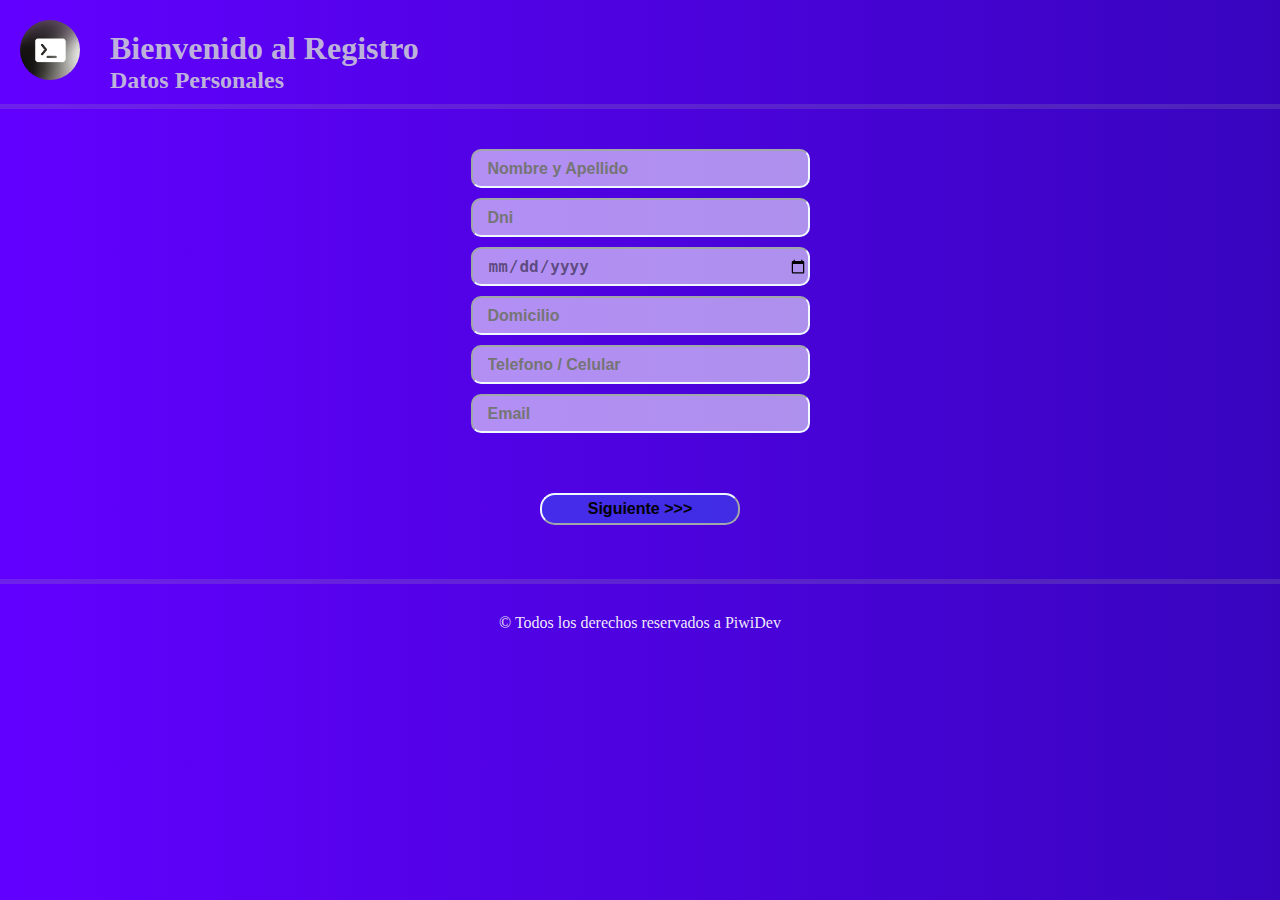
==== registro.html @ c5bbf394 "Primer commit" ====
<!DOCTYPE html>
<html lang="en">
<head>
    <meta charset="UTF-8">
    <meta http-equiv="X-UA-Compatible" content="IE=edge">
    <meta name="viewport" content="width=device-width, initial-scale=1.0">
    <title>Registro</title>
    <link rel="stylesheet" href="css/registro.css">
</head>
<body>
    <header>
        <div class="contenedor-imgH">
            <img src="recursos/channels4_profile.jpg" alt="logo principal" class="logo">
        </div>

        <div class="contenedor-titulo">
            <h1>Bienvenido al Registro</h1>
            <h2 class="titulo-secundario">Datos Personales</h2>
        </div>

    </header>

    <main>
        <div class="contenedor-datPersonales">
            <form action="" class="form-datos">
                <input type="text" name="" id="" class="inpNomApe" placeholder="Nombre y Apellido">
                <input type="number" name="" id="" class="inpDni" placeholder="Dni">
                <input type="date" name="fechaNacimiento" id="" class="inpFechNac">
                <input type="text" name="" id="" class="inpDomic" placeholder="Domicilio">
                <input type="tel" name="" id="" class="inpTel" placeholder="Telefono / Celular">
                <input type="email" name="" id="" class="inpEmail" placeholder="Email">
            </form>
            <div class="contenedor-btnsiguiente">
                <button id="btnSiguiente" class="btnSiguiente">Siguiente >>></button>
            </div>
        </div>

        <div class="contenedor-Formacion ocultar" >
            <form action="" class="form-formacion" id="form-formacion">
                <input type="text" name="" id="" placeholder="Ingresa el nombre del Titulo o Cursos">
                
            </form>
            <div class="contenedor-btnsiguiente">
                <button class="btnAgregar">Agregar +</button>
            </div>
        </div>

    </main>

    <footer>
        <p>&copy; Todos los derechos reservados a PiwiDev</p>
    </footer>



    <script src="js/datos.js"></script>
</body>
</html>
---- css/registro.css ----
*{
    margin: 0;
    padding: 0;
}
body{
    width: auto;
    background: linear-gradient(90deg,rgb(98, 0, 255), rgb(35, 7, 158),rgba(19, 19, 41, 0.432),rgb(22, 151, 202), blue);
    background-size: 600% 600%;
    animation: cambiaColor 30s ease infinite;
}


/*--------------------------------------HEADER------------------------------------------------------*/
header{
    width: 100%;
    margin: 0 auto;
    display: grid;
    grid-template-columns: 0.25fr 1fr 2fr;
    grid-gap: 10px;
    border-bottom: 5px solid rgba(161, 161, 161, 0.205);
}

.contenedor-imgH{
    margin: 20px;
}
.logo{
    width: 60px;
    border-radius: 50px;
    transition: 2s all;
}
.logo:hover{
    transform: rotateY(360deg);
    box-shadow: 0px 0px 30px 3px rgb(53, 208, 255);
}

.contenedor-titulo h1{
    margin-top: 30px;
    text-align: left;
    color: rgba(208, 210, 214, 0.862);
}
h2{
    text-align: left;
    color: rgba(208, 210, 214, 0.862);
}

/*-------------------------------------MAIN------------------------------------------------*/
main{
    width: 100%;
    height: 430px;
    margin: auto;
}


/*Datos Personales*/
.form-datos{
    width: 400px;
    margin: 40px auto;
    display: grid;
    grid-template-rows: repeat(6, 0.7fr);
    grid-row-gap: 10px;
}
input{
    width: 80%;
    height: 35px;
    border-radius: 10px;
    margin: auto;
    padding-left: 15px;
    font-size: 16px;
    font-weight: 550;
    background-color: rgba(255, 255, 255, 0.562);
    border-color: aliceblue;
    color: rgba(0, 0, 0, 0.486);
}
input:focus{
    box-shadow: 0px 0px 30px 2px rgb(64, 230, 252);
    transform: scale(1.02);
}

.contenedor-btnsiguiente{
    width: 100%;
    text-align: center;
    margin: 0 auto;
}
.btnSiguiente{
    width: 200px;
    margin: 20px auto;
    padding: 5px 5px;
    text-align: center;
    font-size: 16px;
    font-weight: bold;
    list-style: none;
    border-radius: 15px;
    background-color: rgba(44, 153, 255, 0.281);
    border-color: aliceblue;
    transition: .5s all;
}
.btnSiguiente:hover{
    box-shadow: 0px 0px 30px 2px rgb(64, 230, 252);
    transform: scale(1.02);
}
.btnSiguiente:focus{
    box-shadow: 0px 0px 30px 2px rgb(64, 230, 252);
    transform: scale(1.02);
}



/*Formacion Academica*/
.form-formacion{
    width:60%;
    margin: 40px auto;
    display: grid;
    grid-template-rows: repeat(6, 0.7fr);
    grid-row-gap: 10px;
}
.btnAgregar{
    width: 200px;
    margin: 10px auto;
    padding: 5px 5px;
    text-align: center;
    font-size: 16px;
    font-weight: bold;
    border-radius: 15px;
    background-color: rgba(44, 153, 255, 0.281);
    border-color: aliceblue;
    transition: .5s all;
}
.btnAgregar:hover{
    box-shadow: 0px 0px 30px 2px rgb(64, 230, 252);
    transform: scale(1.02);
}
.btnAgregar:focus{
    box-shadow: 0px 0px 30px 2px rgb(64, 230, 252);
    transform: scale(1.02);
}






/*------------------------------------FOOTER----------------------------------------------*/
footer{
    width: 20px auto;
    
    border-top: 5px solid rgba(161, 161, 161, 0.205);
}
footer p{
    text-align: center;
    margin-top: 30px;
    font-size: 16px;
    color: rgba(253, 253, 253, 0.932);

}

/*-------------------------------ANIMACIONES--------------------------------------*/

@keyframes cambiaColor{
    0%{background-position: 0 50%;}
    50%{background-position: 100% 50%;}
    100%{background-position: 0 50%;}

}

.ocultar{
    display: none;
}
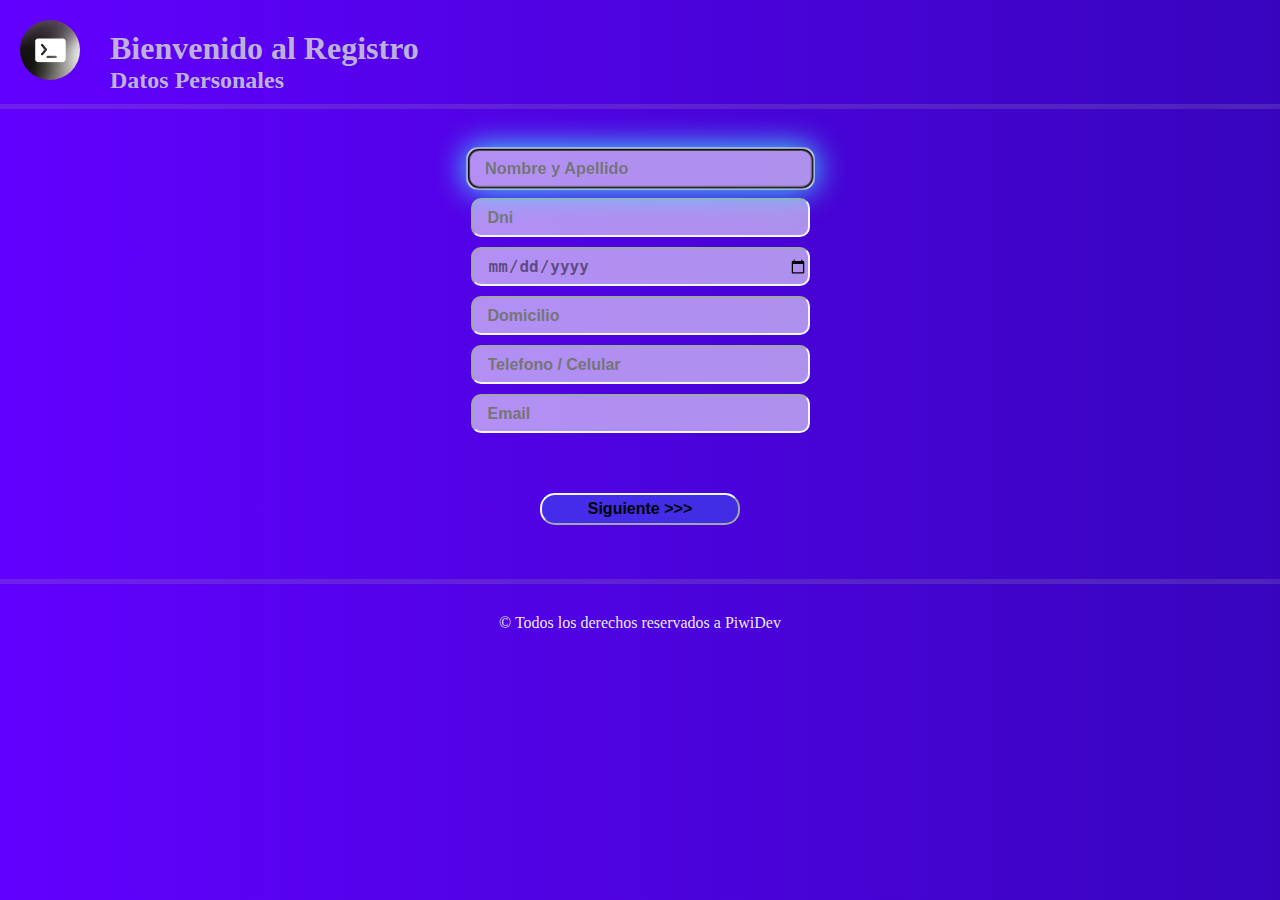
==== commit b09f009d: "pag formacion lista" ====
--- a/registro.html
+++ b/registro.html
@@ -6,6 +6,7 @@
     <meta name="viewport" content="width=device-width, initial-scale=1.0">
     <title>Registro</title>
     <link rel="stylesheet" href="css/registro.css">
+    <link rel="stylesheet" href="css/registro2.css">
 </head>
 <body>
     <header>
@@ -21,28 +22,70 @@
     </header>
 
     <main>
+
+<!--Pagina de Datos Personales-->
+
         <div class="contenedor-datPersonales">
             <form action="" class="form-datos">
-                <input type="text" name="" id="" class="inpNomApe" placeholder="Nombre y Apellido">
-                <input type="number" name="" id="" class="inpDni" placeholder="Dni">
-                <input type="date" name="fechaNacimiento" id="" class="inpFechNac">
-                <input type="text" name="" id="" class="inpDomic" placeholder="Domicilio">
-                <input type="tel" name="" id="" class="inpTel" placeholder="Telefono / Celular">
-                <input type="email" name="" id="" class="inpEmail" placeholder="Email">
+                <input type="text" name="" id="" class="inp-datos" placeholder="Nombre y Apellido" autofocus>
+                <input type="number" name="" id="" class="inp-datos" placeholder="Dni">
+                <input type="date" name="fechaNacimiento" id="" class="inp-datos">
+                <input type="text" name="" id="" class="inp-datos" placeholder="Domicilio">
+                <input type="tel" name="" id="" class="inp-datos" placeholder="Telefono / Celular">
+                <input type="email" name="" id="" class="inp-datos" placeholder="Email">
             </form>
             <div class="contenedor-btnsiguiente">
                 <button id="btnSiguiente" class="btnSiguiente">Siguiente >>></button>
             </div>
         </div>
 
-        <div class="contenedor-Formacion ocultar" >
-            <form action="" class="form-formacion" id="form-formacion">
-                <input type="text" name="" id="" placeholder="Ingresa el nombre del Titulo o Cursos">
-                
-            </form>
-            <div class="contenedor-btnsiguiente">
-                <button class="btnAgregar">Agregar +</button>
+
+
+<!--Pagina de Formacion Academica-->
+
+        <div class="contenedor-formacion ocultar">
+            <div class="contenedor-input">
+                <input type="text" id="myInput" class="inp-formacion" placeholder="Titulo o Certificaciones..." autofocus>
             </div>
+
+            <div class="contenedor-agregar">
+                <button class="btn-agregar">Agregar +</button>
+            </div>
+
+            <div class="contenedor-lista">
+                <ul id="myUL" class="lista-nueva">
+
+                </ul>
+            </div>
+
+            <div class="contenedor-btnsiguiente2">
+                <button id="" class="btn-siguiente2">Siguiente >>></button>
+            </div>
+        </div>
+
+
+<!--Pagina de Links de Proyectos-->
+
+        <div class="contenedor-links ocultar">
+            <div class="contenedor-inplink">
+                <input type="text" id="myInput" class="inp-link" placeholder="Titulo o Certificaciones..." autofocus>
+            </div>
+
+            <div class="contenedor-agregarlink">
+                <button class="btn-agregarlink">Agregar +</button>
+            </div>
+
+            <div class="contenedor-lista2">
+                <ul id="myUL2" class="lista-nueva2">
+                    <li>Hit the gym</li>
+                    <li>Pay bills</li>
+                    <li>Meet George</li>
+                    <li>Buy eggs</li>
+                    <li>Read a book</li>
+                    <li>Organize office</li>
+                </ul>
+            </div>
+
         </div>
 
     </main>
@@ -53,6 +96,6 @@
 
 
 
-    <script src="js/datos.js"></script>
+    <script src="js/registro.js"></script>
 </body>
 </html>--- a/css/registro.css
+++ b/css/registro.css
@@ -59,7 +59,7 @@
     grid-template-rows: repeat(6, 0.7fr);
     grid-row-gap: 10px;
 }
-input{
+.inp-datos{
     width: 80%;
     height: 35px;
     border-radius: 10px;
@@ -71,7 +71,7 @@
     border-color: aliceblue;
     color: rgba(0, 0, 0, 0.486);
 }
-input:focus{
+.inp-datos:focus{
     box-shadow: 0px 0px 30px 2px rgb(64, 230, 252);
     transform: scale(1.02);
 }
@@ -103,42 +103,6 @@
     transform: scale(1.02);
 }
 
-
-
-/*Formacion Academica*/
-.form-formacion{
-    width:60%;
-    margin: 40px auto;
-    display: grid;
-    grid-template-rows: repeat(6, 0.7fr);
-    grid-row-gap: 10px;
-}
-.btnAgregar{
-    width: 200px;
-    margin: 10px auto;
-    padding: 5px 5px;
-    text-align: center;
-    font-size: 16px;
-    font-weight: bold;
-    border-radius: 15px;
-    background-color: rgba(44, 153, 255, 0.281);
-    border-color: aliceblue;
-    transition: .5s all;
-}
-.btnAgregar:hover{
-    box-shadow: 0px 0px 30px 2px rgb(64, 230, 252);
-    transform: scale(1.02);
-}
-.btnAgregar:focus{
-    box-shadow: 0px 0px 30px 2px rgb(64, 230, 252);
-    transform: scale(1.02);
-}
-
-
-
-
-
-
 /*------------------------------------FOOTER----------------------------------------------*/
 footer{
     width: 20px auto;
--- a/css/registro2.css
+++ b/css/registro2.css
@@ -0,0 +1,165 @@
+.contenedor-formacion{
+  width: 100%;
+  height: 420px;
+  margin: 20px auto;
+  display: grid;
+  overflow:hidden;
+  grid-template-columns: .5fr 2fr 1fr;
+  grid-template-rows: .5fr 2fr;
+}
+
+.contenedor-input{
+  width: 100%;
+  grid-column: 2/3;
+  grid-row: 1/2;
+  margin: 10px auto;
+}
+.inp-formacion{
+  width: 75%;
+  margin: 10px auto;
+  border: none;
+  border-radius: 15px;
+  padding: 10px;
+  font-size: 16px;
+  transition: 2s all;
+}
+.inp-formacion:focus{
+  box-shadow: 0px 0px 30px 2px rgb(64, 230, 252);
+  transform: scale(1.02);
+}
+
+
+.contenedor-lista{
+  grid-column: 2/3;
+  grid-row: 2/2;
+  width: 100%;
+  overflow: auto;
+}
+.lista-nueva{
+  width: 80%;
+  list-style: none;
+  margin: 0 ;
+}
+.lista-nueva li{
+  width: 80%;
+  margin: 10px auto;
+  padding: 10px 40px;
+  cursor: pointer;
+  position: relative;
+  background-color: rgba(240, 248, 255, 0.76);
+  transition: 0.2s;
+  border-radius: 15px;
+}
+.lista-nueva li:nth-child(odd){
+  background: #f9f9f975;
+}
+.lista-nueva li:hover{
+  background: #ddd;
+}
+.lista-nueva li.checked {
+  background: #888;
+  color: #fff;
+  text-decoration: line-through;
+}
+.lista-nueva li.checked::before {
+  content: '';
+  position: absolute;
+  border-color: #fff;
+  border-style: solid;
+  border-width: 0 2px 2px 0;
+  top: 10px;
+  left: 16px;
+  transform: rotate(45deg);
+  height: 15px;
+  width: 7px;
+}
+
+.contenedor-agregar{
+  width: 100%;
+  grid-column: 3/3;
+  grid-row: 1/2;
+  margin: 0 auto;
+}
+.btn-agregar{
+    width: 200px;
+    margin: 20px auto;
+    padding: 5px 5px;
+    text-align: center;
+    font-size: 16px;
+    font-weight: bold;
+    list-style: none;
+    border-radius: 15px;
+    background-color: rgba(44, 153, 255, 0.281);
+    border-color: aliceblue;
+    transition: .5s all;
+}
+.btn-agregar:hover{
+  box-shadow: 0px 0px 30px 2px rgb(64, 230, 252);
+  transform: scale(1.02);
+}
+
+.contenedor-btnsiguiente2{
+  grid-column: 3/3;
+  grid-row: 2/2;
+  display: grid;
+  grid-template-columns: 1fr 1fr;
+  grid-template-rows: 1fr 1fr;
+}
+.btn-siguiente2{
+  width: 200px;
+  margin: auto;
+  padding: 5px 5px;
+  text-align: center;
+  font-size: 16px;
+  font-weight: bold;
+  list-style: none;
+  border-radius: 15px;
+  background-color: rgba(44, 153, 255, 0.281);
+  border-color: aliceblue;
+  transition: .5s all;
+  grid-column: 1/2;
+  grid-row: 2/2;
+}
+.btn-siguiente2:hover{
+  box-shadow: 0px 0px 30px 2px rgb(64, 230, 252);
+  transform: scale(1.02);
+}
+
+
+
+.close {
+  position: absolute;
+  right: 0;
+  top: 0;
+  padding: 10px 17px 10px 16px;
+  border-top-right-radius: 15px;
+  border-bottom-right-radius: 15px;
+}
+.close:hover {
+  background-color: #f44336;
+  color: white;
+}
+
+
+
+
+
+/*----------------------------------------------------------------------------*/
+
+.contenedor-lista::-webkit-scrollbar {
+  width: 5px;
+  border-radius: 15px;
+}
+.contenedor-lista::-webkit-scrollbar-track{
+  background: #36aef448;
+}
+
+.contenedor-lista::-webkit-scrollbar-thumb {
+  background-color: rgba(0, 225, 255, 0.24);    /* color of the scroll thumb */
+  border-radius: 15px;       /* roundness of the scroll thumb */
+  border: 3px solid rgba(227, 248, 255, 0.116);  /* creates padding around scroll thumb */
+}
+
+.ocultar{
+  display: none;
+}